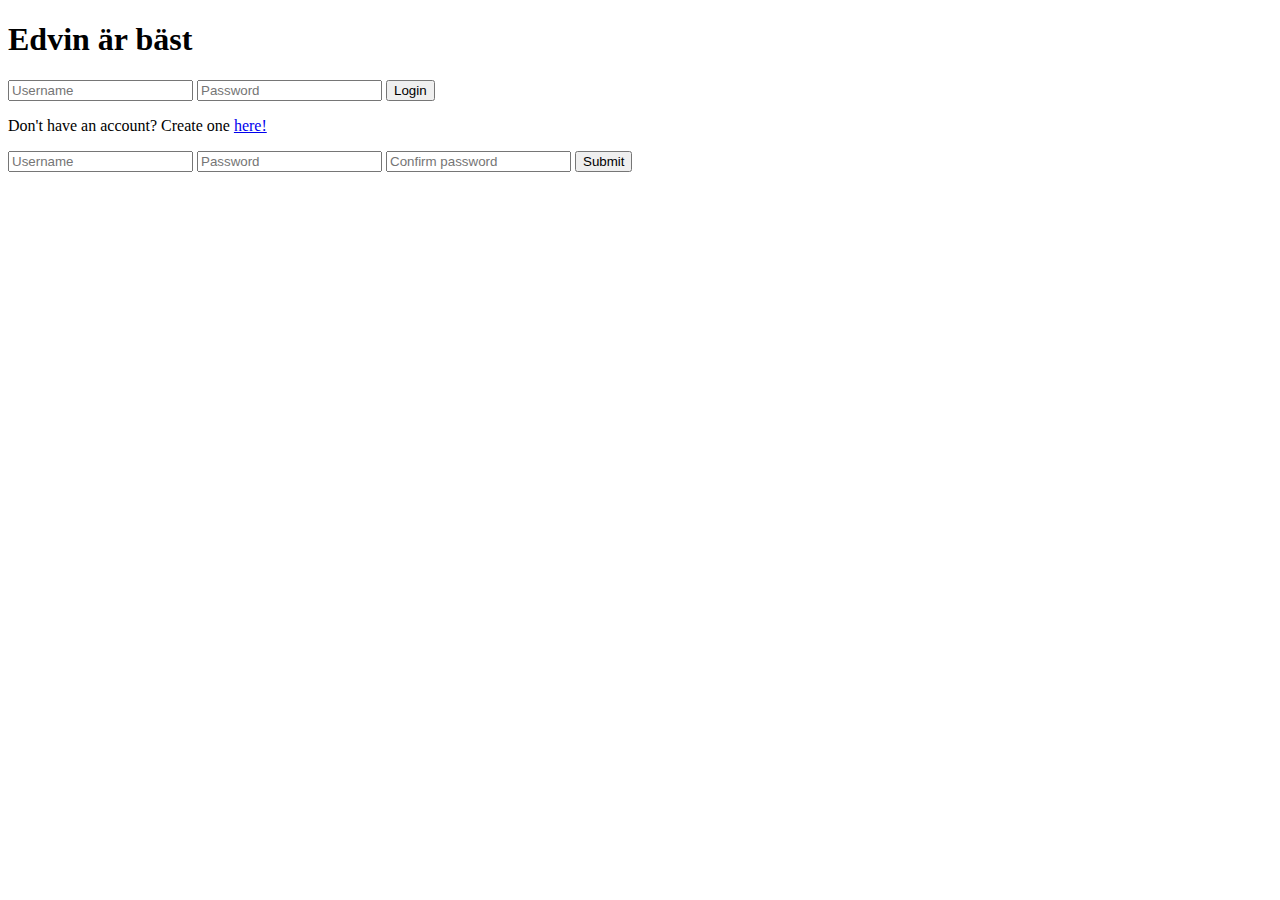
==== html/createAccount.html @ 43744b66 "Did many changes" ====
<!DOCTYPE html>
<html lang="sv">

<head>
    <meta http-equiv="Content-Type" content="text/html; charset=UTF-8" />
    <title>Create Account</title>
    <link rel="stylesheet" href="css/stylesheet.css">
    <script defer src="js/main.js"></script>
    <script defer src="js/account.js"></script>
</head>

<body>
    <header class="menuBar">
        <h1><a href="/" style="color: inherit; text-decoration: none;">Edvin är bäst</a></h1>
        <div class="account" id="account">
            <form action="/login" method="post" id="loginForm">
                <input type="text" name="uname" placeholder="Username"> 
                <input type="password" name="password" placeholder="Password">
                <input type="submit" value="Login">
            </form>
            <p>Don't have an account? Create one <a href="createaccount">here!</a></p>
        </div>
    </header>

    <div class="boxMenu">
        <div class="box">
            <form action="/newaccount" method="post" id="accountForm">
                <input type="text" name="uname" placeholder="Username">
                <input type="password" name="password" placeholder="Password">
                <input type="password" name="confirmPassword" placeholder="Confirm password">
                <input type="submit">
            </form>
        </div>
    </div>
</body>


</html>
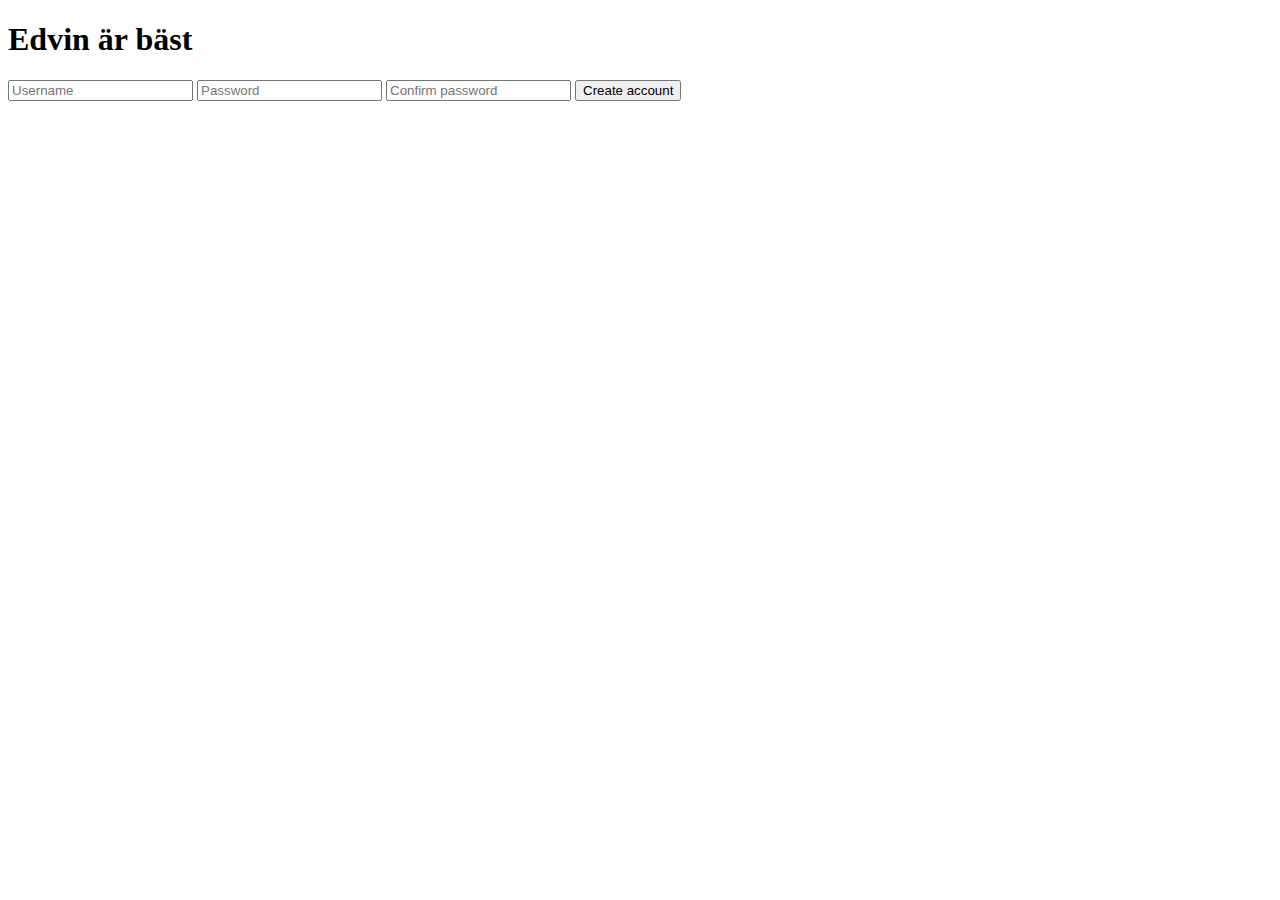
==== commit 4f9dbee6: "done alot of things" ====
--- a/html/createAccount.html
+++ b/html/createAccount.html
@@ -5,30 +5,22 @@
     <meta http-equiv="Content-Type" content="text/html; charset=UTF-8" />
     <title>Create Account</title>
     <link rel="stylesheet" href="css/stylesheet.css">
-    <script defer src="js/main.js"></script>
+    <script src="js/main.js"></script>
     <script defer src="js/account.js"></script>
 </head>
 
 <body>
     <header class="menuBar">
         <h1><a href="/" style="color: inherit; text-decoration: none;">Edvin är bäst</a></h1>
-        <div class="account" id="account">
-            <form action="/login" method="post" id="loginForm">
-                <input type="text" name="uname" placeholder="Username"> 
-                <input type="password" name="password" placeholder="Password">
-                <input type="submit" value="Login">
-            </form>
-            <p>Don't have an account? Create one <a href="createaccount">here!</a></p>
-        </div>
     </header>
 
     <div class="boxMenu">
         <div class="box">
-            <form action="/newaccount" method="post" id="accountForm">
+            <form action="/newaccount" method="post" id="accountForm" class="accountForm">
                 <input type="text" name="uname" placeholder="Username">
                 <input type="password" name="password" placeholder="Password">
                 <input type="password" name="confirmPassword" placeholder="Confirm password">
-                <input type="submit">
+                <input type="submit" value="Create account">
             </form>
         </div>
     </div>
